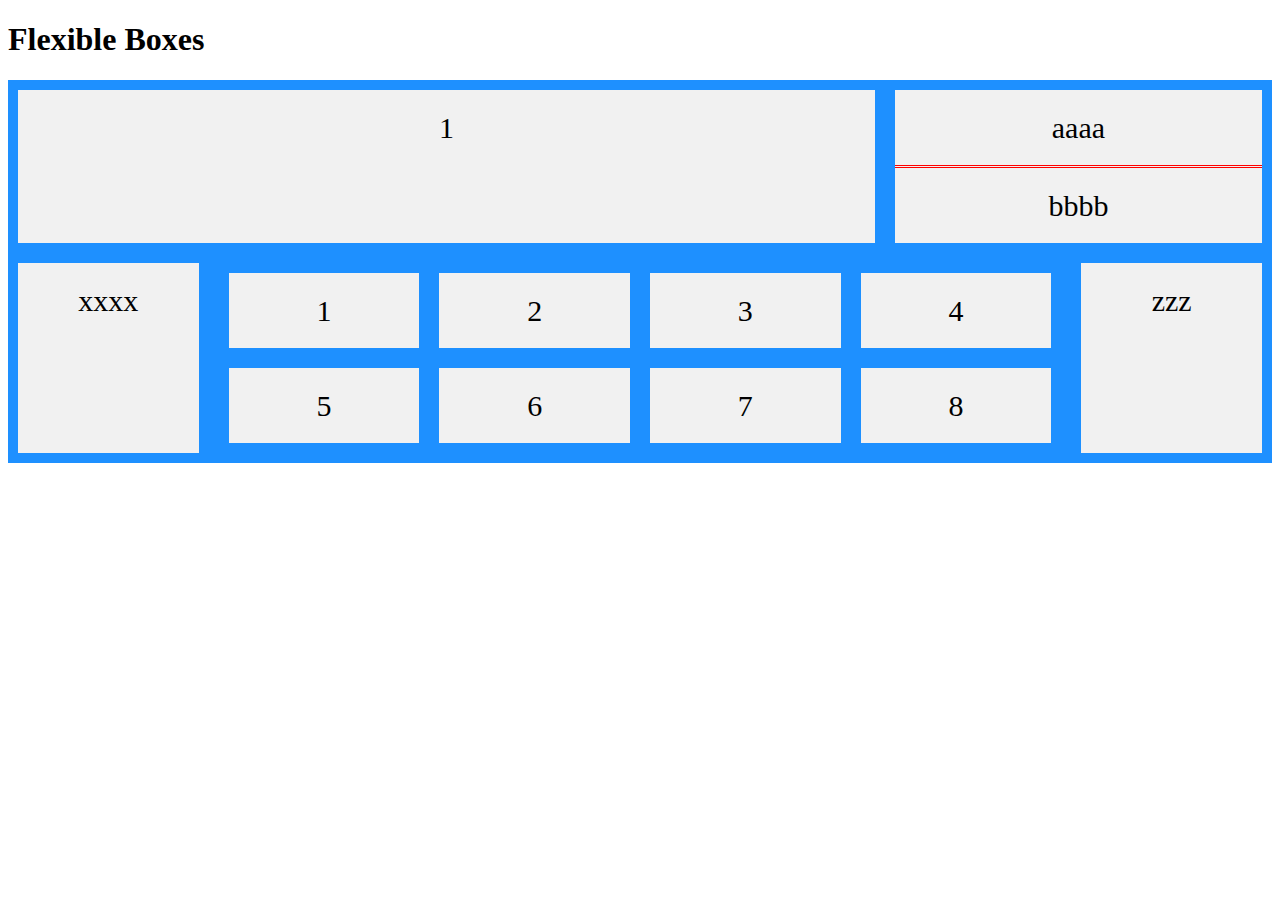
==== index.htm @ cff4374b "refactoring html structure" ====
<!DOCTYPE html>
<html>

<head>
  <style>
    .flex-container {
      display: flex;
      flex-wrap: nowrap;
      background-color: DodgerBlue;
    }

    .flex-container>div {
      background-color: #f1f1f1;
      width: 80%;
      margin: 10px;
      text-align: center;
      line-height: 75px;
      font-size: 30px;
    }
  </style>
</head>

<body>
  <h1>Flexible Boxes</h1>

  <!-------top 3 images start------->
  <section>
    <div class="flex-container">
      <div style="width: 70%">1</div>
      <div style="width: 30%">
        <div style="border-bottom: double red;">aaaa

        </div>
        <div>bbbb</div>
      </div>
    </div>
  </section>
  <!-------top 3 images end------->


  <section>
    <!------latest news start ------->
    <div class="flex-container">
      <div style="width: 15%">xxxx</div>
      <div style="width: 70%">
        <div class="flex-container">
          <div style="width: 23%;">1</div>
          <div style="width: 23%;">2</div>
          <div style="width: 23%;">3</div>
          <div style="width: 23%;">4</div>
        </div>
        <div class="flex-container">
          <div style="width: 23%;">5</div>
          <div style="width: 23%;">6</div>
          <div style="width: 23%;">7</div>
          <div style="width: 23%;">8</div>
        </div>
      </div>
      <div style="width: 15%">zzz</div>
    </div>
  </section>
  <!------latest news end ------->
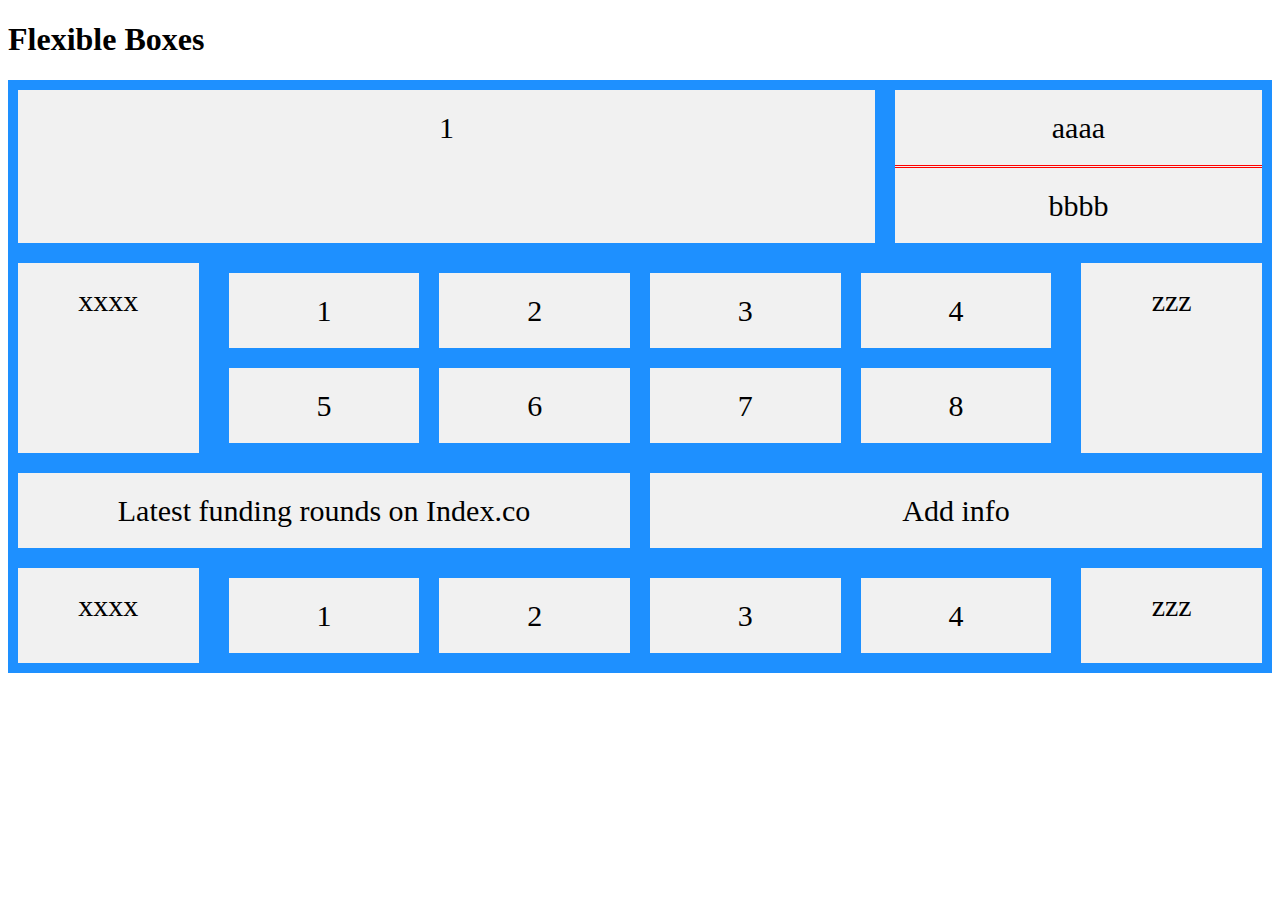
==== commit 2e510810: "funding section included" ====
--- a/index.htm
+++ b/index.htm
@@ -59,4 +59,26 @@
       <div style="width: 15%">zzz</div>
     </div>
   </section>
-  <!------latest news end ------->+  <!------latest news end ------->
+
+    <!------funding section starts-- ------->
+
+  <section>
+    <div class="flex-container">
+    <div style="width: 50%;">Latest funding rounds on Index.co</div>
+    <div style="width: 50%;">Add info</div>
+    </div>
+    
+    <div class="flex-container">
+    <div style="width: 15%">xxxx</div>
+       <div style="width: 70%">
+        <div class="flex-container">
+           <div style="width: 23%;">1</div>
+           <div style="width: 23%;">2</div>
+           <div style="width: 23%;">3</div>
+           <div style="width: 23%;">4</div>
+      </div>
+       </div>
+       <div style="width: 15%">zzz</div>
+    </div>
+    </section>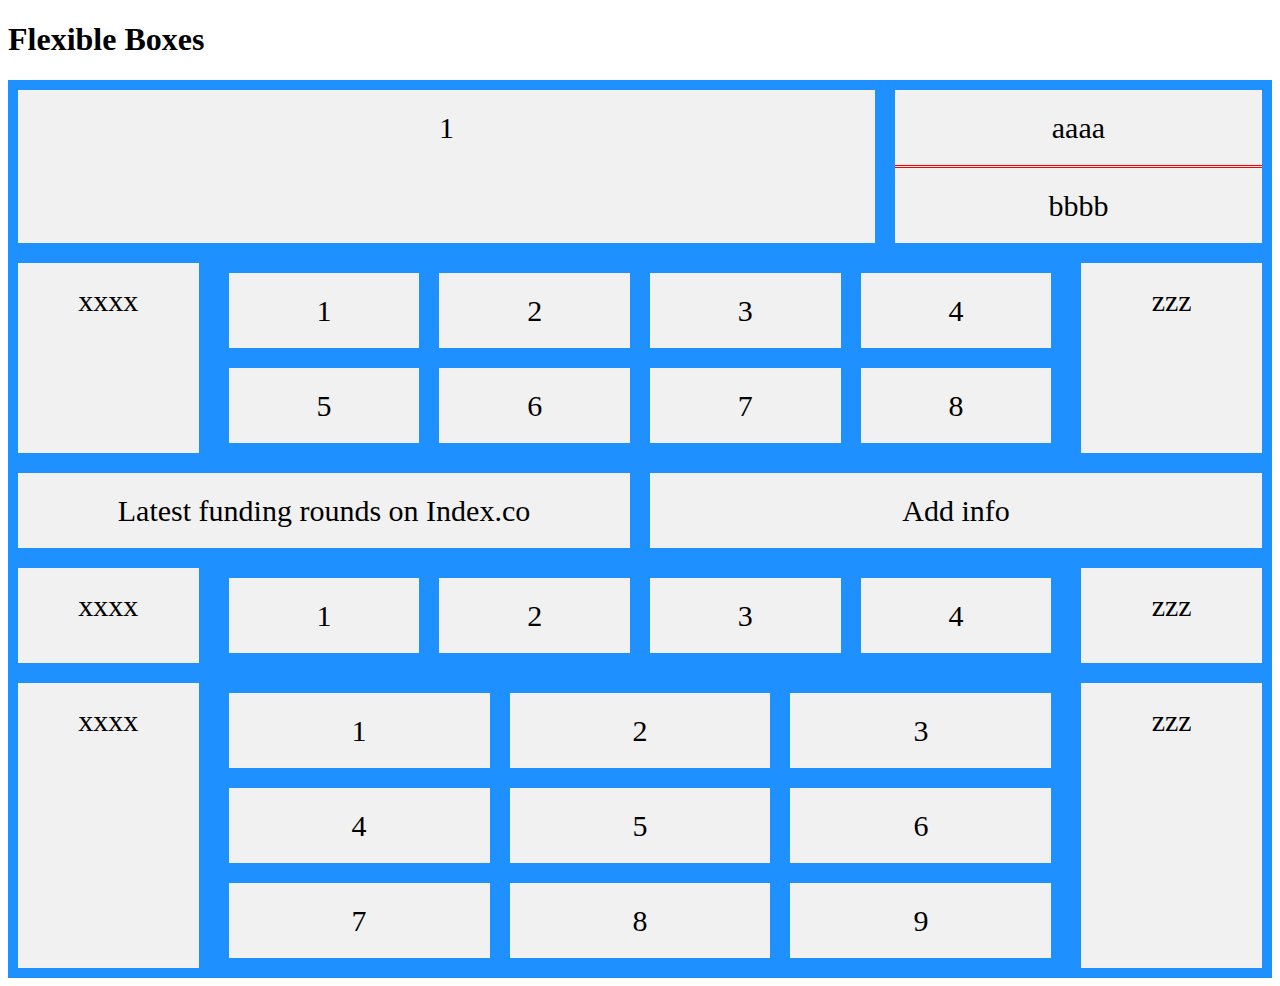
==== commit e349ca6a: "hard fork gear section included" ====
--- a/index.htm
+++ b/index.htm
@@ -61,24 +61,52 @@
   </section>
   <!------latest news end ------->
 
-    <!------funding section starts-- ------->
+  <!------funding section starts-- ------->
 
   <section>
     <div class="flex-container">
-    <div style="width: 50%;">Latest funding rounds on Index.co</div>
-    <div style="width: 50%;">Add info</div>
+      <div style="width: 50%;">Latest funding rounds on Index.co</div>
+      <div style="width: 50%;">Add info</div>
     </div>
-    
+
     <div class="flex-container">
-    <div style="width: 15%">xxxx</div>
-       <div style="width: 70%">
+      <div style="width: 15%">xxxx</div>
+      <div style="width: 70%">
         <div class="flex-container">
-           <div style="width: 23%;">1</div>
-           <div style="width: 23%;">2</div>
-           <div style="width: 23%;">3</div>
-           <div style="width: 23%;">4</div>
+          <div style="width: 23%;">1</div>
+          <div style="width: 23%;">2</div>
+          <div style="width: 23%;">3</div>
+          <div style="width: 23%;">4</div>
+        </div>
       </div>
-       </div>
-       <div style="width: 15%">zzz</div>
+      <div style="width: 15%">zzz</div>
     </div>
-    </section>+  </section>
+
+  <!-------funding section ends---------->
+  <!-------hard forks gear start---------->
+
+  <section>
+    <div class="flex-container">
+      <div style="width: 15%">xxxx</div>
+      <div style="width: 70%">
+        <div class="flex-container">
+          <div style="width: 33%;">1</div>
+          <div style="width: 33%;">2</div>
+          <div style="width: 33%;">3</div>
+        </div>
+        <div class="flex-container">
+          <div style="width: 33%;">4</div>
+          <div style="width: 33%;">5</div>
+          <div style="width: 33%;">6</div>
+        </div>
+        <div class="flex-container">
+          <div style="width: 33%;">7</div>
+          <div style="width: 33%;">8</div>
+          <div style="width: 33%;">9</div>
+        </div>
+      </div>
+      <div style="width: 15%">zzz</div>
+    </div>
+  </section>
+  <!-------hard forks gear end---------->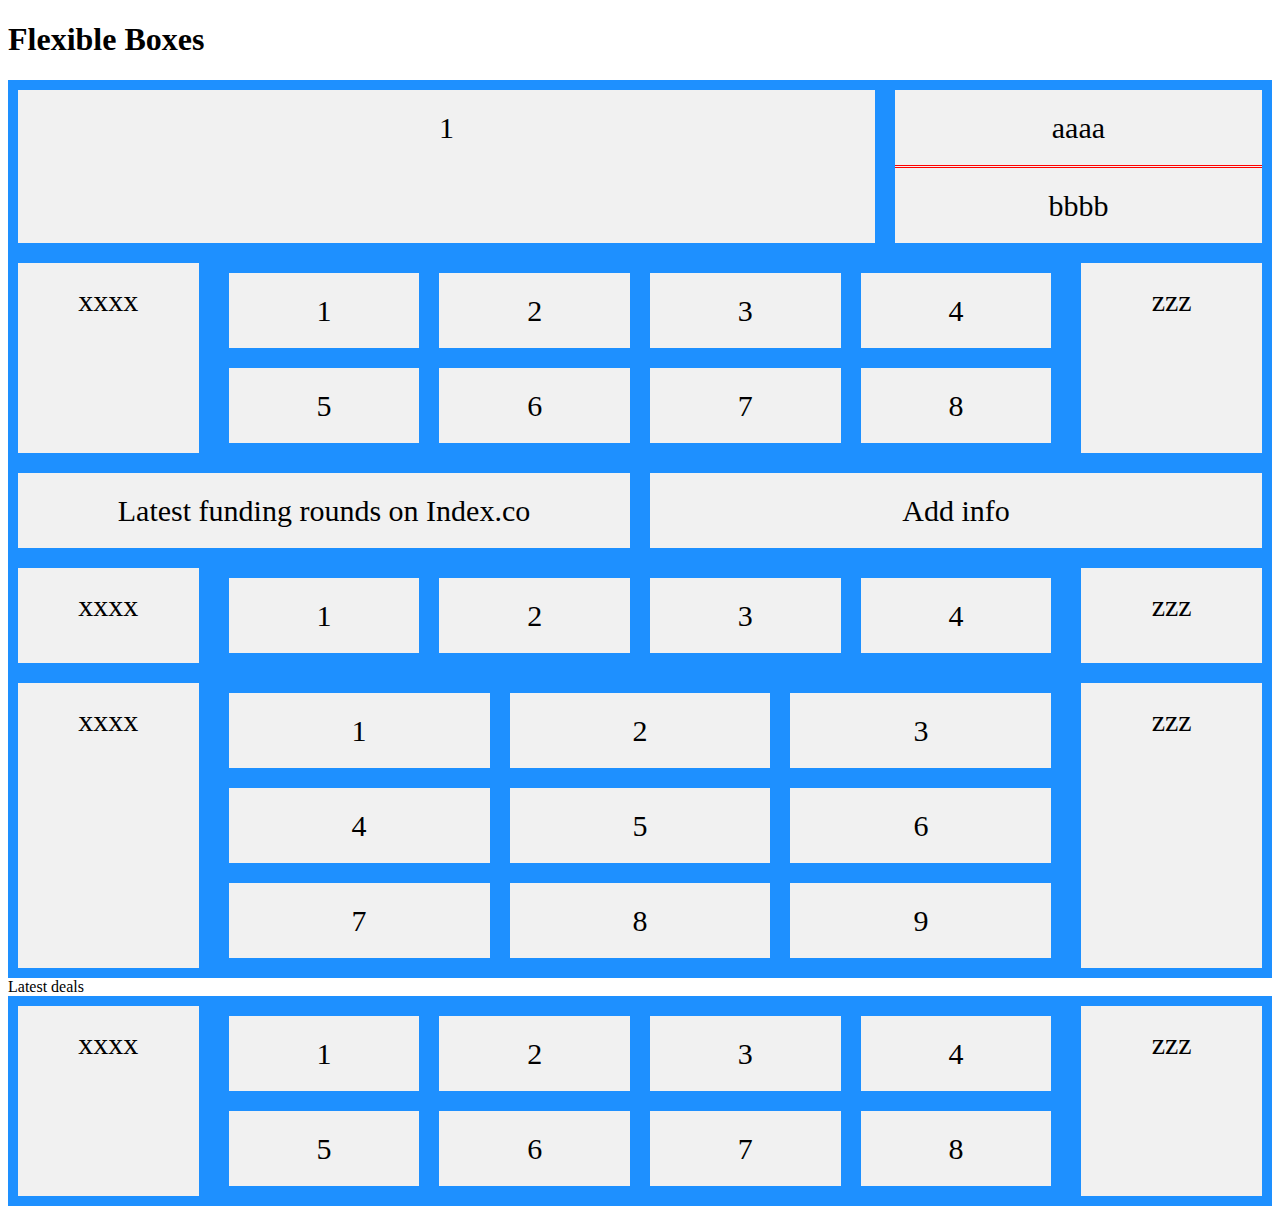
==== commit 70b60d38: "deal section" ====
--- a/index.htm
+++ b/index.htm
@@ -109,4 +109,30 @@
       <div style="width: 15%">zzz</div>
     </div>
   </section>
-  <!-------hard forks gear end---------->+  <!-------hard forks gear end---------->
+
+  <!-------latest deal start---------->
+  <section>
+    <div>Latest deals</div>
+    <div class="flex-container">
+    <div style="width: 15%">xxxx</div>
+       <div style="width: 70%">
+        <div class="flex-container">
+           <div style="width: 23%;">1</div>
+           <div style="width: 23%;">2</div>
+           <div style="width: 23%;">3</div>
+           <div style="width: 23%;">4</div>
+      </div>
+       <div class="flex-container">
+         <div style="width: 23%;">5</div>
+         <div style="width: 23%;">6</div>
+         <div style="width: 23%;">7</div>
+         <div style="width: 23%;">8</div>
+      </div>
+           
+       </div>
+       <div style="width: 15%">zzz</div>
+    </div>
+    </section>
+    
+  <!-------latest deal end---------->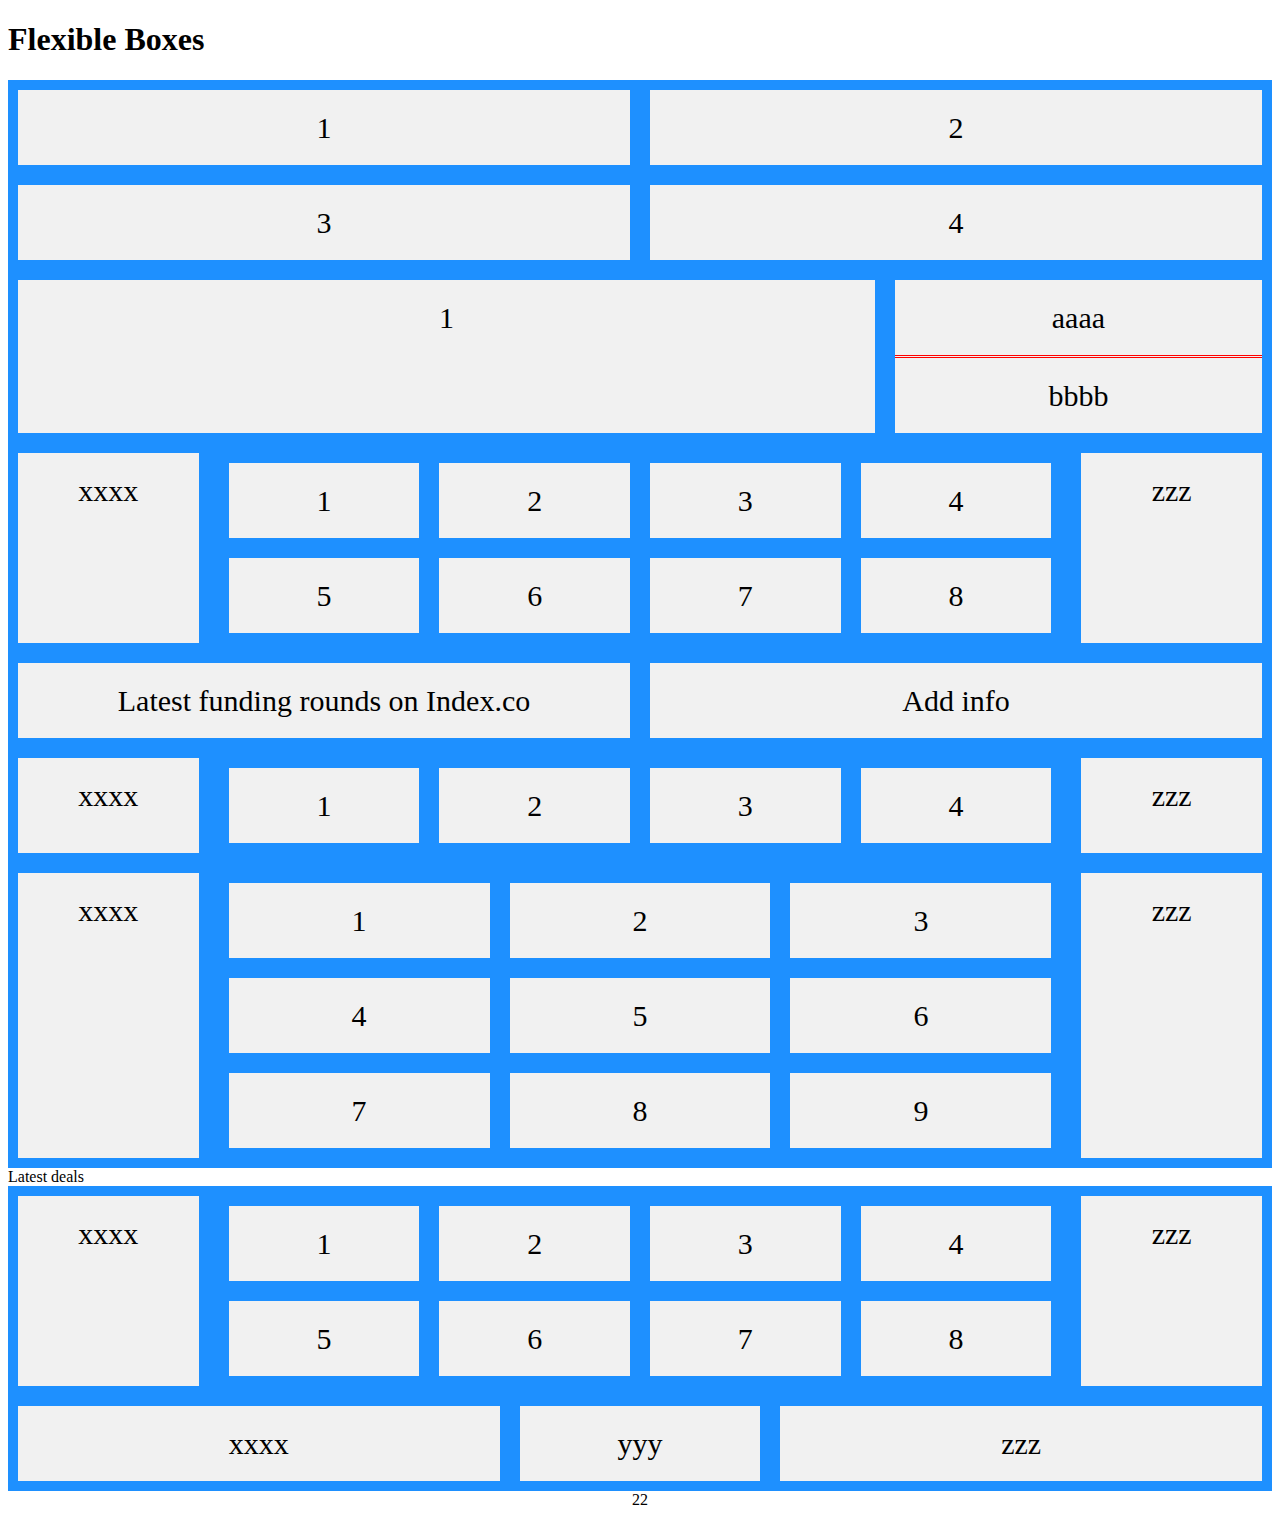
==== commit 19e066ca: "added header and footer" ====
--- a/index.htm
+++ b/index.htm
@@ -22,7 +22,19 @@
 
 <body>
   <h1>Flexible Boxes</h1>
+  <!----------------------header------------>
 
+  <section>
+    <div class="flex-container">
+      <div style="width: 50%;">1</div>
+      <div style="width: 50%;">2</div>
+    </div>
+    <div class="flex-container">
+      <div style="width: 50%;">3</div>
+      <div style="width: 50%;">4</div>
+    </div>
+  </section>
+  <!------------------------header ends------------>
   <!-------top 3 images start------->
   <section>
     <div class="flex-container">
@@ -115,24 +127,38 @@
   <section>
     <div>Latest deals</div>
     <div class="flex-container">
-    <div style="width: 15%">xxxx</div>
-       <div style="width: 70%">
+      <div style="width: 15%">xxxx</div>
+      <div style="width: 70%">
         <div class="flex-container">
-           <div style="width: 23%;">1</div>
-           <div style="width: 23%;">2</div>
-           <div style="width: 23%;">3</div>
-           <div style="width: 23%;">4</div>
+          <div style="width: 23%;">1</div>
+          <div style="width: 23%;">2</div>
+          <div style="width: 23%;">3</div>
+          <div style="width: 23%;">4</div>
+        </div>
+        <div class="flex-container">
+          <div style="width: 23%;">5</div>
+          <div style="width: 23%;">6</div>
+          <div style="width: 23%;">7</div>
+          <div style="width: 23%;">8</div>
+        </div>
+
       </div>
-       <div class="flex-container">
-         <div style="width: 23%;">5</div>
-         <div style="width: 23%;">6</div>
-         <div style="width: 23%;">7</div>
-         <div style="width: 23%;">8</div>
+      <div style="width: 15%">zzz</div>
+    </div>
+  </section>
+
+  <!-------latest deal end---------->
+  <!-------footer---------->
+  <section>
+    <div>
+      <div class="flex-container">
+        <div style="width: 40%">xxxx</div>
+        <div style="width: 20%">yyy</div>
+        <div style="width: 40%">zzz</div>
       </div>
-           
-       </div>
-       <div style="width: 15%">zzz</div>
     </div>
-    </section>
-    
-  <!-------latest deal end---------->+    <div style="text-align: center;">
+      22
+    </div>
+  </section>
+  <!-------footer end---------->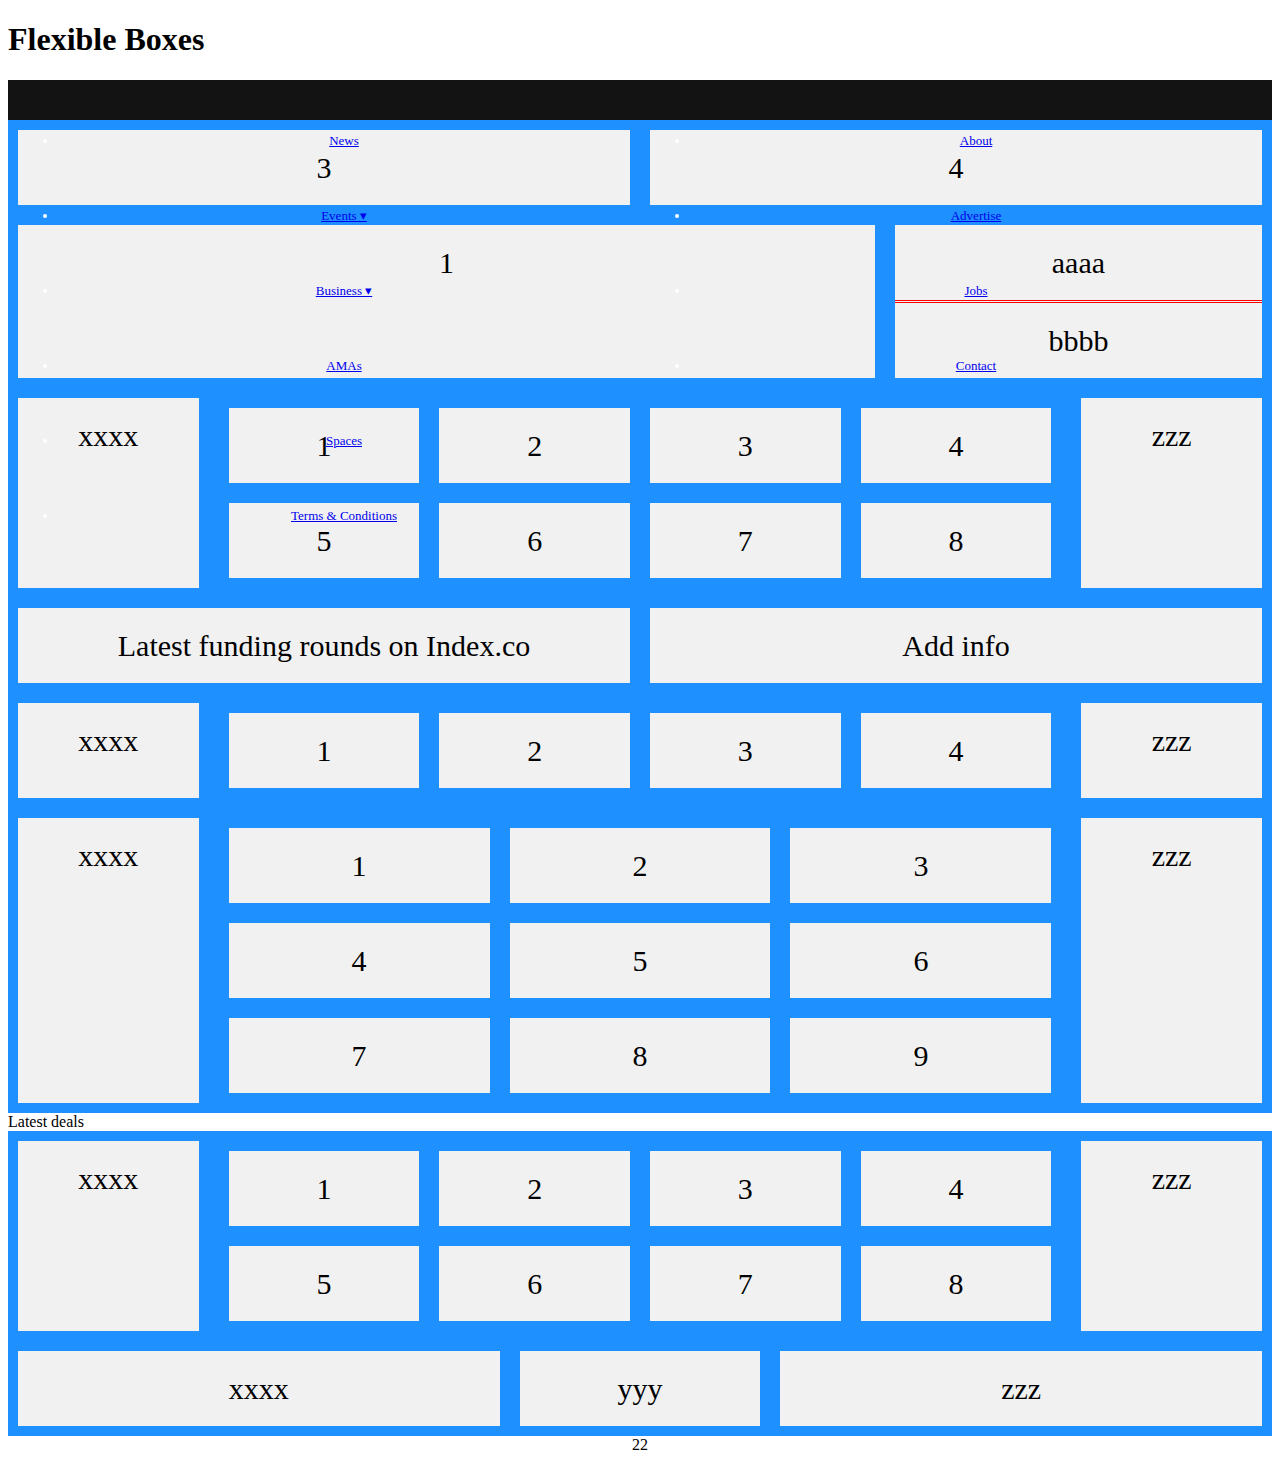
==== commit 81c8ded1: "initial changes in header" ====
--- a/index.htm
+++ b/index.htm
@@ -1,33 +1,35 @@
 <!DOCTYPE html>
-<html>
-
+<html lang="en">
 <head>
-  <style>
-    .flex-container {
-      display: flex;
-      flex-wrap: nowrap;
-      background-color: DodgerBlue;
-    }
-
-    .flex-container>div {
-      background-color: #f1f1f1;
-      width: 80%;
-      margin: 10px;
-      text-align: center;
-      line-height: 75px;
-      font-size: 30px;
-    }
-  </style>
+    <meta charset="UTF-8">
+    <meta name="viewport" content="width=device-width, initial-scale=1.0">
+    <link rel="stylesheet" href="style.css">
+    <link rel="stylesheet" href="https://cdnjs.cloudflare.com/ajax/libs/font-awesome/4.7.0/css/font-awesome.min.css">
+    <title>TNW</title>
 </head>
-
-<body>
+ 
+  <body>
   <h1>Flexible Boxes</h1>
   <!----------------------header------------>
 
   <section>
     <div class="flex-container">
-      <div style="width: 50%;">1</div>
-      <div style="width: 50%;">2</div>
+      <div class="nav-left" id="nav-l" style="width: 50%;"><ul>
+        <li><a href="#">News</a></li>
+        <li><a href="#">Events ▾</a></li>
+        <li><a href="#">Business ▾</a></li>
+        <li><a href="#">AMAs</a></li>
+        <li><a href="#">Spaces</a></li>
+        <li><a href="#">Terms & Conditions</a></li>
+    </ul>
+  </div>
+      <div class="nav-right" id= "nav-r" style="width: 50%;"><ul>
+        <li><a href="#">About</a></li>
+        <li><a href="#">Advertise</a></li>
+        <li><a href="#">Jobs</a></li>
+        <li><a href="#">Contact</a></li>
+    </ul>
+  </div>
     </div>
     <div class="flex-container">
       <div style="width: 50%;">3</div>
--- a/style.css
+++ b/style.css
@@ -0,0 +1,38 @@
+
+/* flex container*/
+.flex-container {
+    display: flex;
+    flex-wrap: nowrap;
+    background-color: DodgerBlue;
+  }
+
+  .flex-container>div {
+    background-color: #f1f1f1;
+    width: 80%;
+    margin: 10px;
+    text-align: center;
+    line-height: 75px;
+    font-size: 30px;
+  }
+
+  #nav-l {
+    position: relative;
+    width: auto;
+    margin: 0 auto 0 auto;
+    padding: 10px;
+    background-color: #131313;
+    font-size: 13px;
+    color:white ;
+    height:20px;
+  }
+
+  #nav-r {
+    position: relative;
+    width: auto;
+    margin: 0 auto 0 auto;
+    padding: 10px;
+    background-color: #131313;
+    font-size: 13px;
+    color:white ;
+    height:20px;
+  }